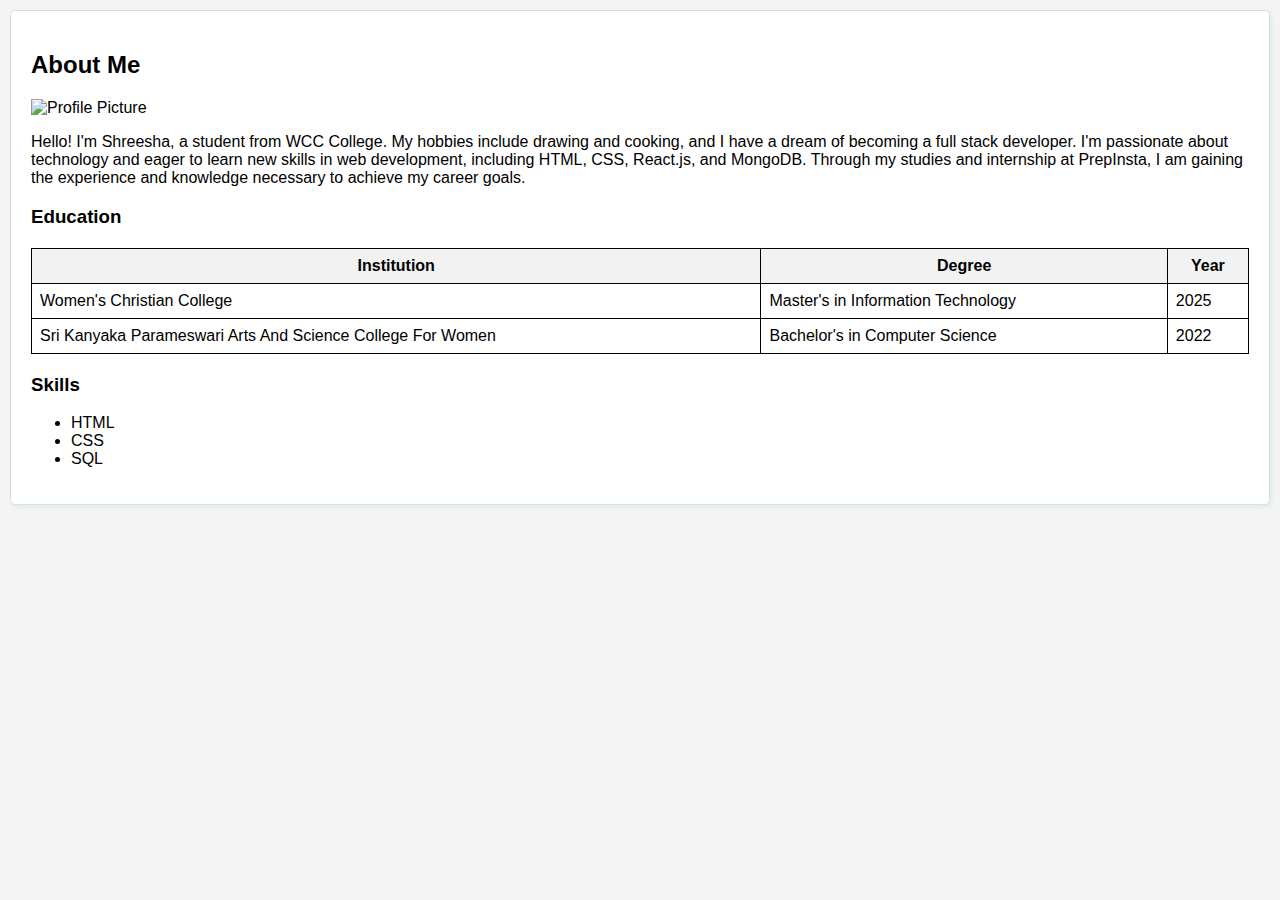
==== about.html @ 1581c704 "adding about html file" ====
<!DOCTYPE html>
<html>
<body>
    <head>
        <meta charset="UTF-8">
        <meta name="viewport" content="width=device-width, initial-scale=1.0">
        <title>Personal Information Page</title>
        <link rel="stylesheet" href="style.css">
    </head>

    <section id="about">
        <h2>About Me</h2>
        <img src="C:\Users\shree\OneDrive\Pictures\Saved Pictures\mypic.jpg" alt="Profile Picture" width="150">
        <p>Hello! I'm Shreesha, a student from WCC College. My hobbies include drawing and cooking, and 
           I have a dream of becoming a full stack developer. I'm passionate about technology and eager to learn 
           new skills in web development, including HTML, CSS, React.js, and MongoDB. Through my studies and internship at PrepInsta, 
           I am gaining the experience and knowledge necessary to achieve my career goals.</p>
        
        <h3>Education</h3>
        <table border="1">
            <tr>
                <th>Institution</th>
                <th>Degree</th>
                <th>Year</th>
            </tr>
            <tr>
                <td>Women's Christian College</td>
                <td>Master's in Information Technology</td>
                <td>2025</td>
            </tr>
            <tr>               
                <td>Sri Kanyaka Parameswari Arts And Science College For Women</td>
                <td>Bachelor's in Computer Science</td>
                <td>2022</td>
            </tr>
        </table>
        <h3>Skills</h3>
            <ul class="skills">
                <li>HTML</li>
                <li>CSS</li>
                <li>SQL</li>
            </ul>

    </section>



</body>
</html>
---- style.css ----
body {
    justify-content: center;
    align-items: center;
    height: 100vh;
    margin: 0;
    background-color: #f4f4f4;
    font-family: Arial, sans-serif;
    display: inline;
}
header {
    background: #333;
    color: #fff;
    padding-top: 30px;
    padding-bottom: 30px;
    min-height: 70px;
    border-bottom: #322b32 3px solid;
    box-shadow: 0 2px 5px rgba(0,0,0,0.2);
}

header nav {
    color: whitesmoke;
    float: right;
    margin-top: 10px;
} 


 .container {
    width: 96%;
    margin: auto;
    overflow: hidden;
    text-align:left;
}

.highlight {
    color: rgb(238, 243, 245); 
}
nav ul {
    list-style-type: none;
    padding: 0;
    margin: 0;
    display: flex;
    justify-content: center;
}

nav ul li {
    margin: 0 15px;
}

nav ul li a {
    color: rgb(238, 238, 244); 
    font-weight: bold;
}
section {
    padding: 20px; 
    margin: 10px; 
    background-color: #fff;
    border-radius: 5px;
    border: 1px solid #ddd; 
    box-shadow: 2px 2px 5px rgba(7, 199, 132, 0.1); 
}
table {
    width: 100%;
    border-collapse: collapse;
    margin: 20px 0;
    border: 1px solid #ddd;
}
table, th, td {
    border: 1px solid;
    padding: 8px;
}
th {
    background-color: #f2f2f2;
    text-align: center;
}
form {
    margin: 20px 0;
}
form input, form textarea {
    width: 100%;
    padding: 10px; 
    margin: 5px 0 10px 0; 
    border: 1px solid #ddd; 
    border-radius: 5px; 
    box-sizing: border-box; 
}
footer {
    background-color: #333;
    color: #fff;
    padding: 15px;
    text-align: center;
    margin-top: 10px; 
    border-top: 1px solid #444;
}
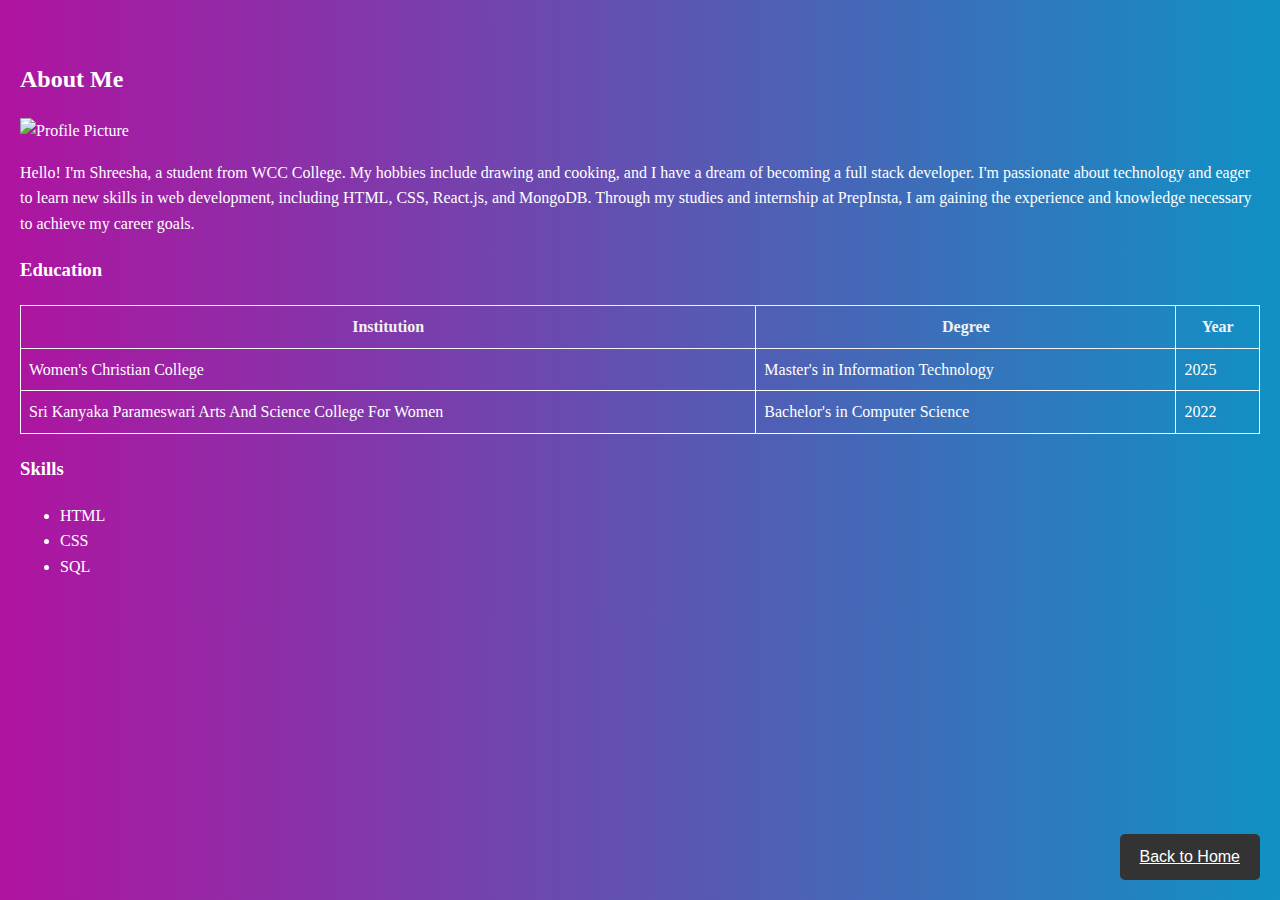
==== commit 01fc1b6c: "adding index html file" ====
--- a/about.html
+++ b/about.html
@@ -4,10 +4,12 @@
     <head>
         <meta charset="UTF-8">
         <meta name="viewport" content="width=device-width, initial-scale=1.0">
-        <title>Personal Information Page</title>
+        <title>About Page</title>
         <link rel="stylesheet" href="style.css">
     </head>
-
+    <div class="back-button">
+        <a href="index.html" class="button">Back to Home</a>
+    </div>
     <section id="about">
         <h2>About Me</h2>
         <img src="C:\Users\shree\OneDrive\Pictures\Saved Pictures\mypic.jpg" alt="Profile Picture" width="150">
--- a/style.css
+++ b/style.css
@@ -1,63 +1,99 @@
 body {
-    justify-content: center;
-    align-items: center;
-    height: 100vh;
+    font-family: Arial, sans-serif;
+    line-height: 1.6;
     margin: 0;
-    background-color: #f4f4f4;
-    font-family: Arial, sans-serif;
-    display: inline;
-}
-header {
-    background: #333;
-    color: #fff;
-    padding-top: 30px;
-    padding-bottom: 30px;
-    min-height: 70px;
-    border-bottom: #322b32 3px solid;
-    box-shadow: 0 2px 5px rgba(0,0,0,0.2);
+    padding: 0;
+    background:linear-gradient(to right, #b013a0, #1091c4); 
+    /* background-image: ""; */
+    /* background-image: url('https://images.pexels.com/photos/1261728/pexels-photo-1261728.jpeg?auto=compress&cs=tinysrgb&w=600'); */
 }
 
-header nav {
-    color: whitesmoke;
-    float: right;
-    margin-top: 10px;
-} 
-
-
  .container {
-    width: 96%;
+    width: 80%;
+    height: max-content;
     margin: auto;
     overflow: hidden;
-    text-align:left;
+    
 }
 
-.highlight {
-    color: rgb(238, 243, 245); 
-}
-nav ul {
-    list-style-type: none;
-    padding: 0;
-    margin: 0;
-    display: flex;
-    justify-content: center;
+header {
+    background:linear-gradient(border-top);
+    color: #fff;
+    padding:10px;
+    min-height: 70px;
+    border-bottom: #77aadd 3px solid;
 }
 
-nav ul li {
-    margin: 0 15px;
+header a {
+    color: #fff;
+    text-decoration:wavy;
+    text-transform: uppercase;
+    font-size: 16px;
 }
 
-nav ul li a {
-    color: rgb(238, 238, 244); 
+header li {
+    font-family:Arial, Helvetica, sans-serif;
+    font-style: italic;
+    font-weight: bolder;
+    font-size: xx-large;
+    display: inline;
+    padding: 0 20px 0 20px;
+}
+
+/* header .highlight, header .current a { 
+    font-family: Georgia, 'Times New Roman', Times, serif;
+    font-size:xx-large;
+    color:#fff;
     font-weight: bold;
+}  */
+
+header nav {
+    float: right;
+    margin-top: 30px;
 }
-section {
-    padding: 20px; 
-    margin: 10px; 
-    background-color: #fff;
-    border-radius: 5px;
-    border: 1px solid #ddd; 
-    box-shadow: 2px 2px 5px rgba(7, 199, 132, 0.1); 
+#showcase{
+    font-size: larger;
+    font-family: 'Trebuchet MS', 'Lucida Sans Unicode', 'Lucida Grande', 'Lucida Sans', Arial, sans-serif;
+    text-align: center;
+    color: #fff ;
 }
+
+#home {
+    /* background-image: url('https://images.pexels.com/photos/268533/pexels-photo-268533.jpeg?auto=compress&cs=tinysrgb&w=600'); */
+    background-size: cover;
+    background-position: center;
+    color: #fff;
+    text-align:center;
+    padding: 50px 0;
+    margin-top: 20px;
+}
+
+#showcase h2, #home h2 {
+    margin-top: 0;
+}
+
+#showcase p, #home p {
+    margin-bottom: 0;
+}
+
+#home {
+    background: rgba(0, 0, 0, 0.6); 
+}
+
+section#about {
+    background:linear-gradient(to right, #b013a0, #1091c4);
+    font-family: Georgia, 'Times New Roman', Times, serif;
+    padding: 20px;
+    color: #fff;
+    margin-top: 20px;
+}
+/*section#contact{
+    background:linear-gradient(to right, #b013a0, #1091c4);
+    font-family: Georgia, 'Times New Roman', Times, serif;
+    padding: 20px;
+    color: #fff;
+    margin-top: 20px;
+}*/
 table {
     width: 100%;
     border-collapse: collapse;
@@ -69,25 +105,91 @@
     padding: 8px;
 }
 th {
-    background-color: #f2f2f2;
+    /* background-color:#333; */
+    color: #f2f2f2;
     text-align: center;
 }
+section#contact {
+    background:linear-gradient(to right, #b013a0, #1091c4);
+    font-family: Georgia, 'Times New Roman', Times, serif;
+    padding: 20px;
+    color: #fff;
+    margin-top: 20px;
+    padding: 20px;
+    border-radius: 10px;    
+}
+
 form {
-    margin: 20px 0;
+    margin-top: 50px ,20px,20px,50px;
+    padding: 20px;
+    color: #333;
+    background: #f9f9f9;
+    border: 3px solid #ddd;
+    border-radius: 19px;
+    box-shadow: 0 0 10px rgba(93, 79, 79, 0.451);
+    max-width: 500px;
+    float:left;
+    
 }
-form input, form textarea {
+
+
+form input[type="text"],
+form input[type="email"],
+form textarea {
+    width: calc(100% - 22px);
+    padding: 10px;
+    margin-bottom: 10px;
+    border: 1px solid #ddd;
+    border-radius: 5px;
+}
+
+form input[type="submit"] {
+    display: block;
     width: 100%;
-    padding: 10px; 
-    margin: 5px 0 10px 0; 
-    border: 1px solid #ddd; 
-    border-radius: 5px; 
-    box-sizing: border-box; 
+    padding: 10px;
+    background: #333;
+    color: #fff;
+    border: none;
+    border-radius: 5px;
+    cursor: pointer;
 }
+
+form input[type="submit"]:hover {
+    background: #555;
+}
+
+.back-button {
+    position: fixed;
+    bottom: 20px;
+    right: 20px;
+    text-align:left;
+    display:inline;
+}
+
+.back-button .button {
+    display: inline-block;
+    padding: 10px 20px;
+    background-color: #333;
+    color: #fff;
+    border-radius: 5px;
+    transition: background-color 0.3s ease;
+}
+
+.back-button .button:hover {
+    background-color: #555;
+}
+
 footer {
-    background-color: #333;
+    /* background-color: #333; */
+    /* background:linear-gradient(to right, #108480, #9a0a82); */
+    font-size: large;
+    font-weight: bolder;
+    font-family: 'Trebuchet MS', 'Lucida Sans Unicode', 'Lucida Grande', 'Lucida Sans', Arial, sans-serif;
+    background:linear-gradient(border-bottom);
     color: #fff;
     padding: 15px;
     text-align: center;
     margin-top: 10px; 
-    border-top: 1px solid #444;
+    border-top: #77aadd 3px solid;
+    
 }
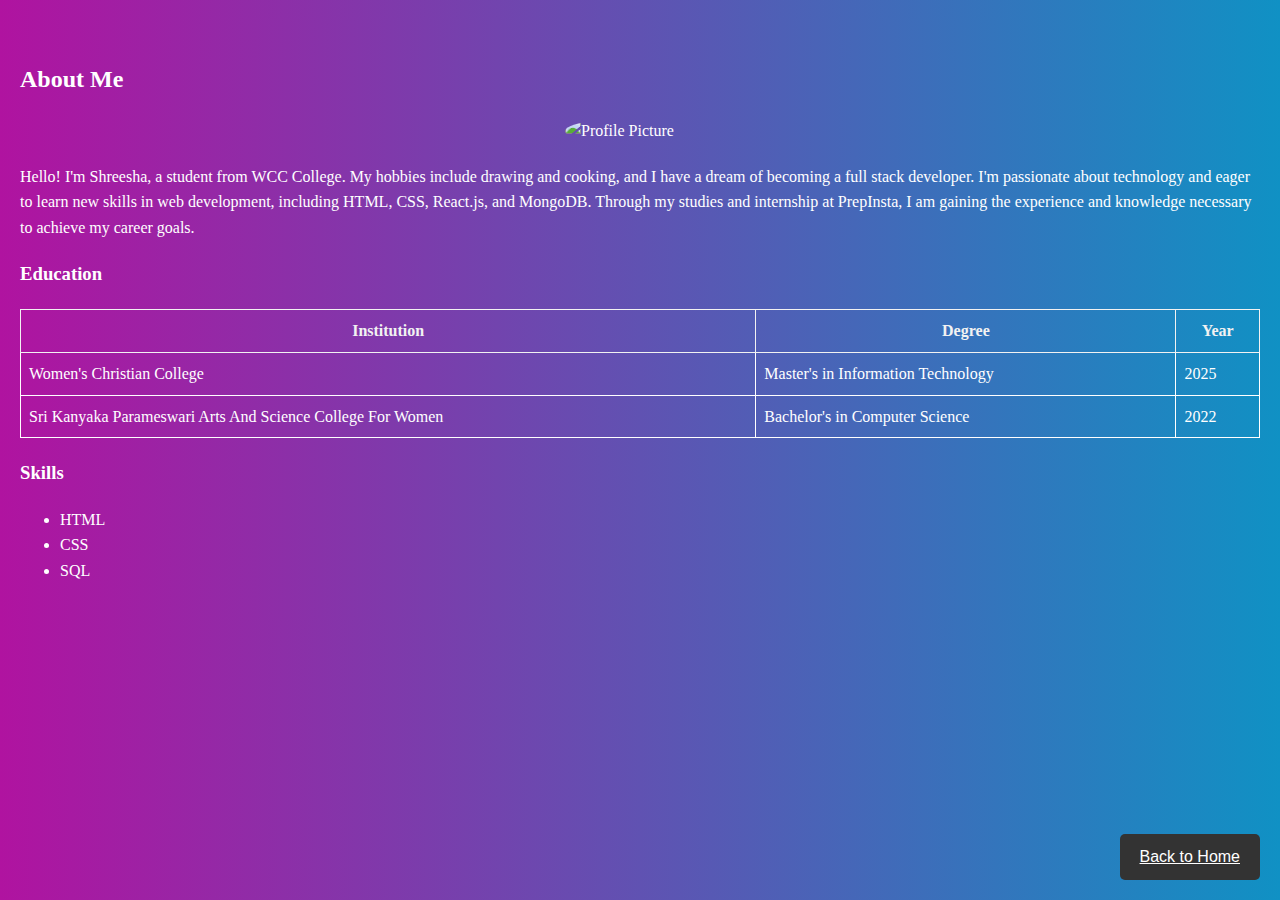
==== commit ed1b026f: "adding index html file" ====
--- a/about.html
+++ b/about.html
@@ -12,7 +12,7 @@
     </div>
     <section id="about">
         <h2>About Me</h2>
-        <img src="C:\Users\shree\OneDrive\Pictures\Saved Pictures\mypic.jpg" alt="Profile Picture" width="150">
+        <img src="images/profile.jpg" alt="Profile Picture" class="profile-pic">
         <p>Hello! I'm Shreesha, a student from WCC College. My hobbies include drawing and cooking, and 
            I have a dream of becoming a full stack developer. I'm passionate about technology and eager to learn 
            new skills in web development, including HTML, CSS, React.js, and MongoDB. Through my studies and internship at PrepInsta, 
--- a/style.css
+++ b/style.css
@@ -87,6 +87,13 @@
     color: #fff;
     margin-top: 20px;
 }
+.profile-pic {
+    display: block;
+    max-width: 150px;
+    height: auto;
+    border-radius: 50%; /* Makes the image circular */
+    margin: 20px auto; /* Centers the image horizontally */
+}
 /*section#contact{
     background:linear-gradient(to right, #b013a0, #1091c4);
     font-family: Georgia, 'Times New Roman', Times, serif;
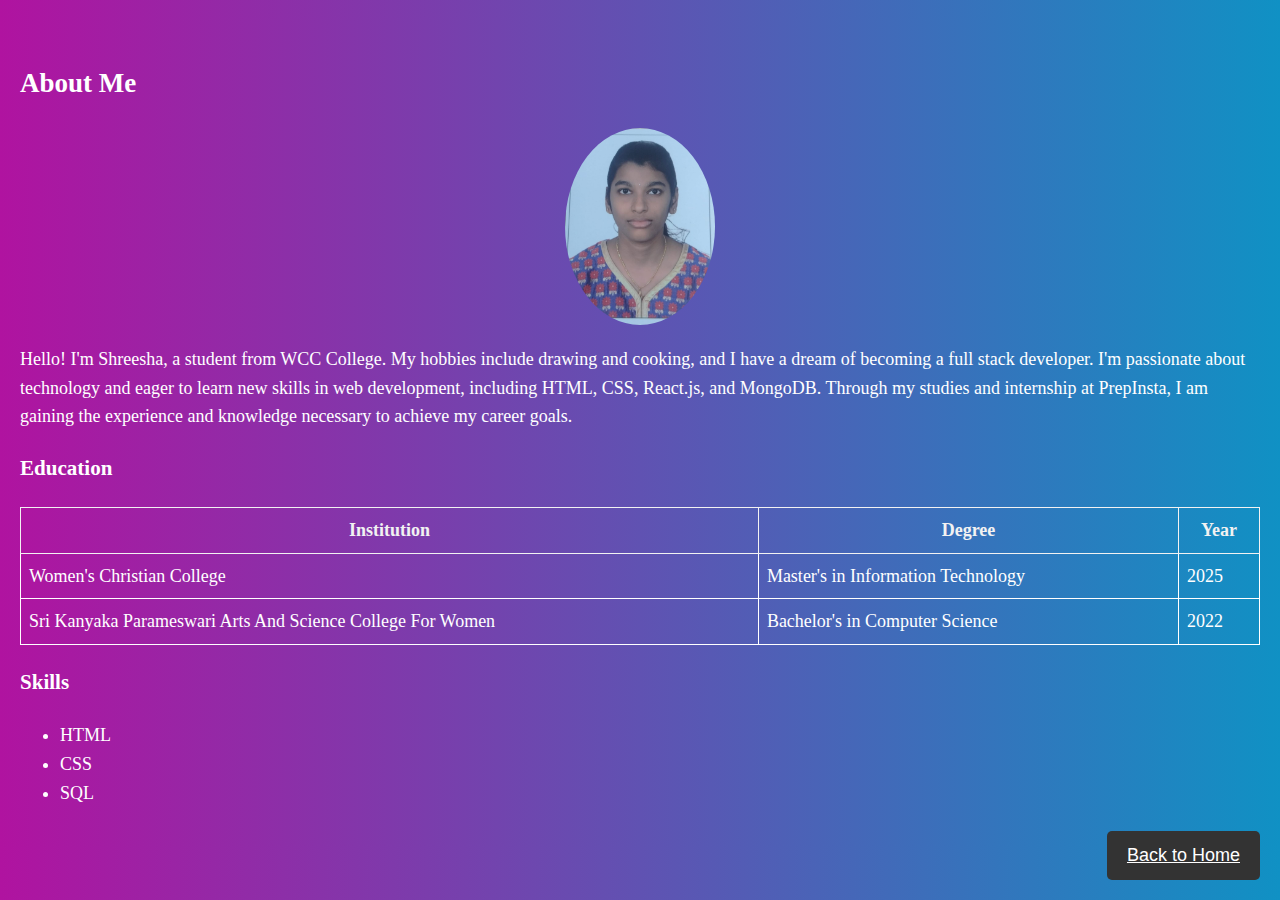
==== commit 5d49cf1c: "adding index html file" ====
--- a/about.html
+++ b/about.html
@@ -12,7 +12,7 @@
     </div>
     <section id="about">
         <h2>About Me</h2>
-        <img src="images/profile.jpg" alt="Profile Picture" class="profile-pic">
+        <img src="images/profile-pic.jpg" alt="Profile Picture" class="profile-pic">
         <p>Hello! I'm Shreesha, a student from WCC College. My hobbies include drawing and cooking, and 
            I have a dream of becoming a full stack developer. I'm passionate about technology and eager to learn 
            new skills in web development, including HTML, CSS, React.js, and MongoDB. Through my studies and internship at PrepInsta, 
--- a/style.css
+++ b/style.css
@@ -1,5 +1,6 @@
 body {
     font-family: Arial, sans-serif;
+    font-size: large;
     line-height: 1.6;
     margin: 0;
     padding: 0;
